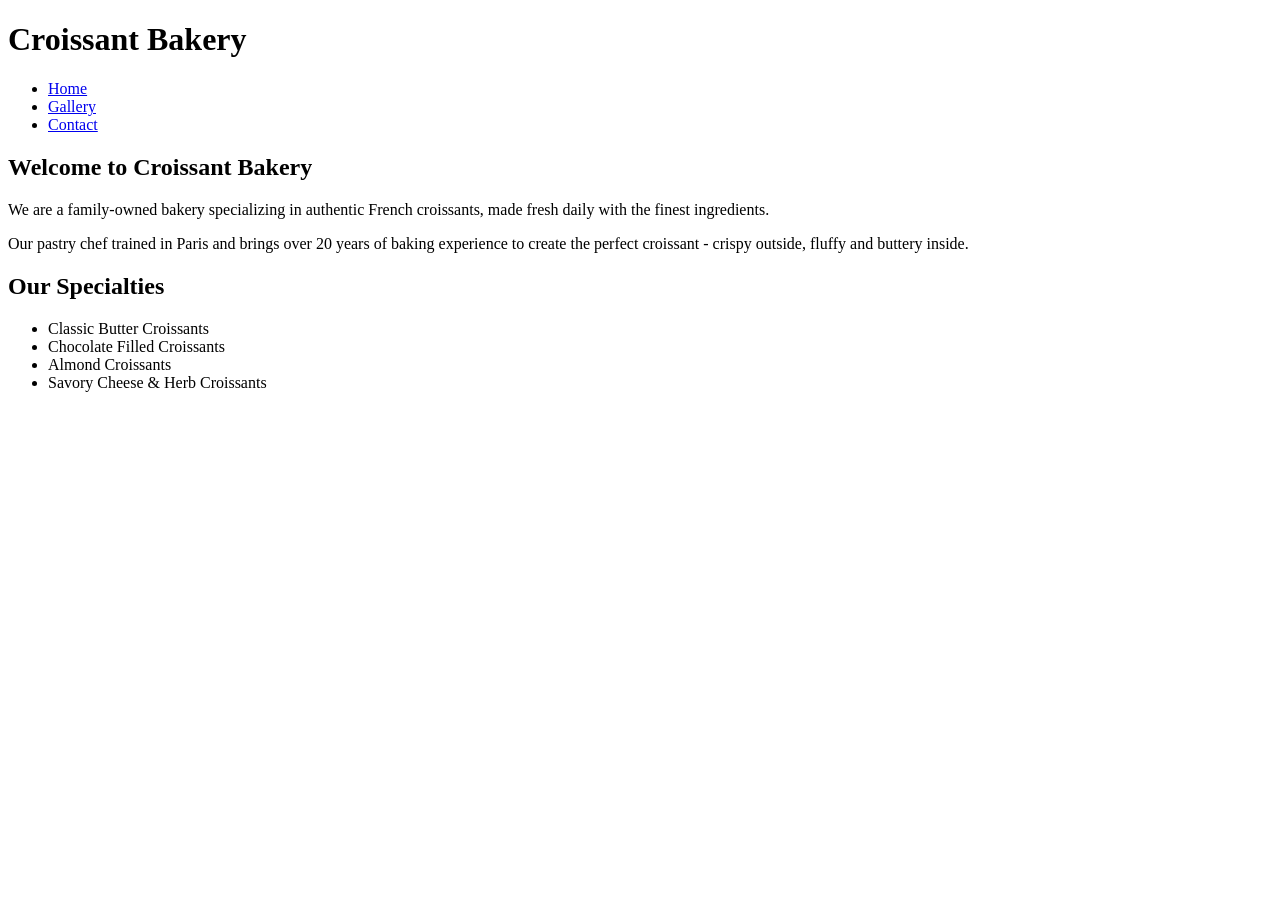
==== index.html @ 352d178e "Created the necessary file structure" ====
<!DOCTYPE html>
<html lang="en">
  <head>
    <meta charset="UTF-8" />
    <meta name="viewport" content="width=device-width, initial-scale=1.0" />
    <title>Croissant - Home</title>
    <link rel="stylesheet" href="styles.css" />
  </head>
  <body>
    <header>
      <h1>Croissant Bakery</h1>
      <nav>
        <ul>
          <li><a href="index.html" class="active">Home</a></li>
          <li><a href="photo.html">Gallery</a></li>
          <li><a href="contact.html">Contact</a></li>
        </ul>
      </nav>
    </header>

    <main>
      <section class="intro">
        <h2>Welcome to Croissant Bakery</h2>
        <p>
          We are a family-owned bakery specializing in authentic French
          croissants, made fresh daily with the finest ingredients.
        </p>
        <p>
          Our pastry chef trained in Paris and brings over 20 years of baking
          experience to create the perfect croissant - crispy outside, fluffy
          and buttery inside.
        </p>
      </section>

      <section class="offerings">
        <h2>Our Specialties</h2>
        <ul>
          <li>Classic Butter Croissants</li>
          <li>Chocolate Filled Croissants</li>
          <li>Almond Croissants</li>
          <li>Savory Cheese & Herb Croissants</li>
        </ul>
      </section>
    </main>
  </body>
</html>
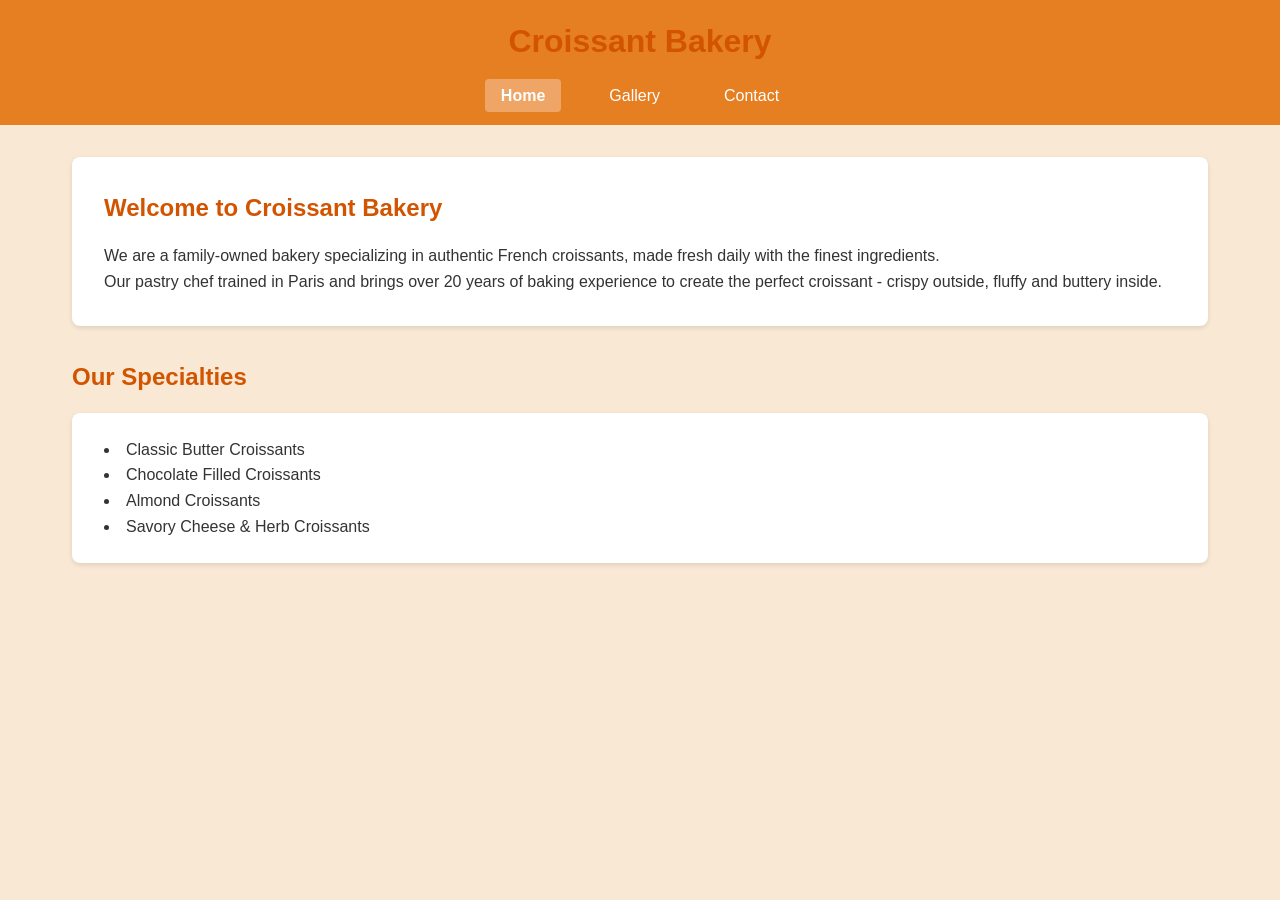
==== commit 03e6190c: "Edited the css links in the index. contact, and photo files" ====
--- a/index.html
+++ b/index.html
@@ -4,7 +4,7 @@
     <meta charset="UTF-8" />
     <meta name="viewport" content="width=device-width, initial-scale=1.0" />
     <title>Croissant - Home</title>
-    <link rel="stylesheet" href="styles.css" />
+    <link rel="stylesheet" href="style/style.css" />
   </head>
   <body>
     <header>
--- a/style/style.css
+++ b/style/style.css
@@ -0,0 +1,351 @@
+* {
+  margin: 0;
+  padding: 0;
+  box-sizing: border-box;
+}
+
+body {
+  font-family: "Segoe UI", Tahoma, Geneva, Verdana, sans-serif;
+  line-height: 1.6;
+  color: #333;
+  background-color: #f8e8d4; 
+}
+
+header {
+  background-color: #e67e22;
+  color: white;
+  padding: 1rem 2rem;
+  text-align: center;
+}
+
+nav ul {
+  list-style-type: none;
+  display: flex;
+  justify-content: center;
+  margin-top: 1rem;
+}
+
+nav ul li {
+  margin: 0 1rem;
+}
+
+nav ul li a {
+  color: white;
+  text-decoration: none;
+  padding: 0.5rem 1rem;
+  border-radius: 4px;
+  transition: background-color 0.3s;
+}
+
+nav ul li a:hover {
+  background-color: rgba(255, 255, 255, 0.2);
+}
+
+nav ul li a.active {
+  background-color: rgba(255, 255, 255, 0.3);
+  font-weight: bold;
+}
+
+main {
+  max-width: 1200px;
+  margin: 2rem auto;
+  padding: 0 2rem;
+}
+
+section {
+  margin-bottom: 2rem;
+}
+
+h1,
+h2,
+h3 {
+  margin-bottom: 1rem;
+  color: #d35400;
+}
+
+footer {
+  text-align: center;
+  padding: 1rem;
+  background-color: #e67e22;
+  color: white;
+  margin-top: 2rem;
+}
+
+/* Home Page Styles */
+.intro {
+  background-color: white;
+  padding: 2rem;
+  border-radius: 8px;
+  box-shadow: 0 2px 5px rgba(0, 0, 0, 0.1);
+}
+
+.offerings ul {
+  list-style-position: inside;
+  background-color: white;
+  padding: 1.5rem 2rem;
+  border-radius: 8px;
+  box-shadow: 0 2px 5px rgba(0, 0, 0, 0.1);
+}
+
+.gallery {
+  display: grid;
+  grid-template-columns: repeat(auto-fill, minmax(300px, 1fr));
+  gap: 2rem;
+}
+
+.photo-container {
+  background-color: white;
+  border-radius: 8px;
+  overflow: hidden;
+  box-shadow: 0 2px 5px rgba(0, 0, 0, 0.1);
+}
+
+.gallery-image {
+  width: 100%;
+  height: 250px;
+  display: block;
+  object-fit: cover;
+  object-position: center;
+}
+
+.caption {
+  padding: 1rem;
+  text-align: center;
+  font-style: italic;
+}
+
+.contact-info {
+  background-color: white;
+  padding: 2rem;
+  border-radius: 8px;
+  box-shadow: 0 2px 5px rgba(0, 0, 0, 0.1);
+  margin-bottom: 2rem;
+}
+
+.contact-form {
+  background-color: white;
+  padding: 2rem;
+  border-radius: 8px;
+  box-shadow: 0 2px 5px rgba(0, 0, 0, 0.1);
+}
+
+.form-group {
+  margin-bottom: 1rem;
+}
+
+label {
+  display: block;
+  margin-bottom: 0.5rem;
+  font-weight: bold;
+}
+
+input,
+textarea {
+  width: 100%;
+  padding: 0.5rem;
+  border: 1px solid #ddd;
+  border-radius: 4px;
+  font-family: inherit;
+}
+
+button {
+  background-color: #e67e22;
+  color: white;
+  border: none;
+  padding: 0.7rem 1.5rem;
+  border-radius: 4px;
+  cursor: pointer;
+  font-weight: bold;
+  transition: background-color 0.3s;
+}
+
+button:hover {
+  background-color: #d35400;
+}
+
+@media (max-width: 768px) {
+  nav ul {
+    flex-direction: column;
+  }
+
+  nav ul li {
+    margin: 0.5rem 0;
+  }
+
+  .gallery {
+    grid-template-columns: 1fr;
+  }
+}
+* {
+    margin: 0;
+    padding: 0;
+    box-sizing: border-box;
+}
+
+body {
+    font-family: 'Segoe UI', Tahoma, Geneva, Verdana, sans-serif;
+    line-height: 1.6;
+    color: #333;
+    background-color: #f8e8d4; 
+
+header {
+    background-color: #e67e22;
+    color: white;
+    padding: 1rem 2rem;
+    text-align: center;
+}
+
+nav ul {
+    list-style-type: none;
+    display: flex;
+    justify-content: center;
+    margin-top: 1rem;
+}
+
+nav ul li {
+    margin: 0 1rem;
+}
+
+nav ul li a {
+    color: white;
+    text-decoration: none;
+    padding: 0.5rem 1rem;
+    border-radius: 4px;
+    transition: background-color 0.3s;
+}
+
+nav ul li a:hover {
+    background-color: rgba(255, 255, 255, 0.2);
+}
+
+nav ul li a.active {
+    background-color: rgba(255, 255, 255, 0.3);
+    font-weight: bold;
+}
+
+main {
+    max-width: 1200px;
+    margin: 2rem auto;
+    padding: 0 2rem;
+}
+
+section {
+    margin-bottom: 2rem;
+}
+
+h1, h2, h3 {
+    margin-bottom: 1rem;
+    color: #d35400;
+}
+
+footer {
+    text-align: center;
+    padding: 1rem;
+    background-color: #e67e22;
+    color: white;
+    margin-top: 2rem;
+}
+
+.intro {
+    background-color: white;
+    padding: 2rem;
+    border-radius: 8px;
+    box-shadow: 0 2px 5px rgba(0, 0, 0, 0.1);
+}
+
+.offerings ul {
+    list-style-position: inside;
+    background-color: white;
+    padding: 1.5rem 2rem;
+    border-radius: 8px;
+    box-shadow: 0 2px 5px rgba(0, 0, 0, 0.1);
+}
+
+.gallery {
+    display: grid;
+    grid-template-columns: repeat(auto-fill, minmax(300px, 1fr));
+    gap: 2rem;
+}
+
+.photo-container {
+    background-color: white;
+    border-radius: 8px;
+    overflow: hidden;
+    box-shadow: 0 2px 5px rgba(0, 0, 0, 0.1);
+}
+
+.gallery-image {
+    width: 100%;
+    height: 250px;
+    display: block;
+    object-fit: cover;
+    object-position: center;
+}
+
+.caption {
+    padding: 1rem;
+    text-align: center;
+    font-style: italic;
+}
+
+.contact-info {
+    background-color: white;
+    padding: 2rem;
+    border-radius: 8px;
+    box-shadow: 0 2px 5px rgba(0, 0, 0, 0.1);
+    margin-bottom: 2rem;
+}
+
+.contact-form {
+    background-color: white;
+    padding: 2rem;
+    border-radius: 8px;
+    box-shadow: 0 2px 5px rgba(0, 0, 0, 0.1);
+}
+
+.form-group {
+    margin-bottom: 1rem;
+}
+
+label {
+    display: block;
+    margin-bottom: 0.5rem;
+    font-weight: bold;
+}
+
+input, textarea {
+    width: 100%;
+    padding: 0.5rem;
+    border: 1px solid #ddd;
+    border-radius: 4px;
+    font-family: inherit;
+}
+
+button {
+    background-color: #e67e22;
+    color: white;
+    border: none;
+    padding: 0.7rem 1.5rem;
+    border-radius: 4px;
+    cursor: pointer;
+    font-weight: bold;
+    transition: background-color 0.3s;
+}
+
+button:hover {
+    background-color: #d35400;
+}
+
+@media (max-width: 768px) {
+    nav ul {
+        flex-direction: column;
+    }
+    
+    nav ul li {
+        margin: 0.5rem 0;
+    }
+    
+    .gallery {
+        grid-template-columns: 1fr;
+    }
+}
